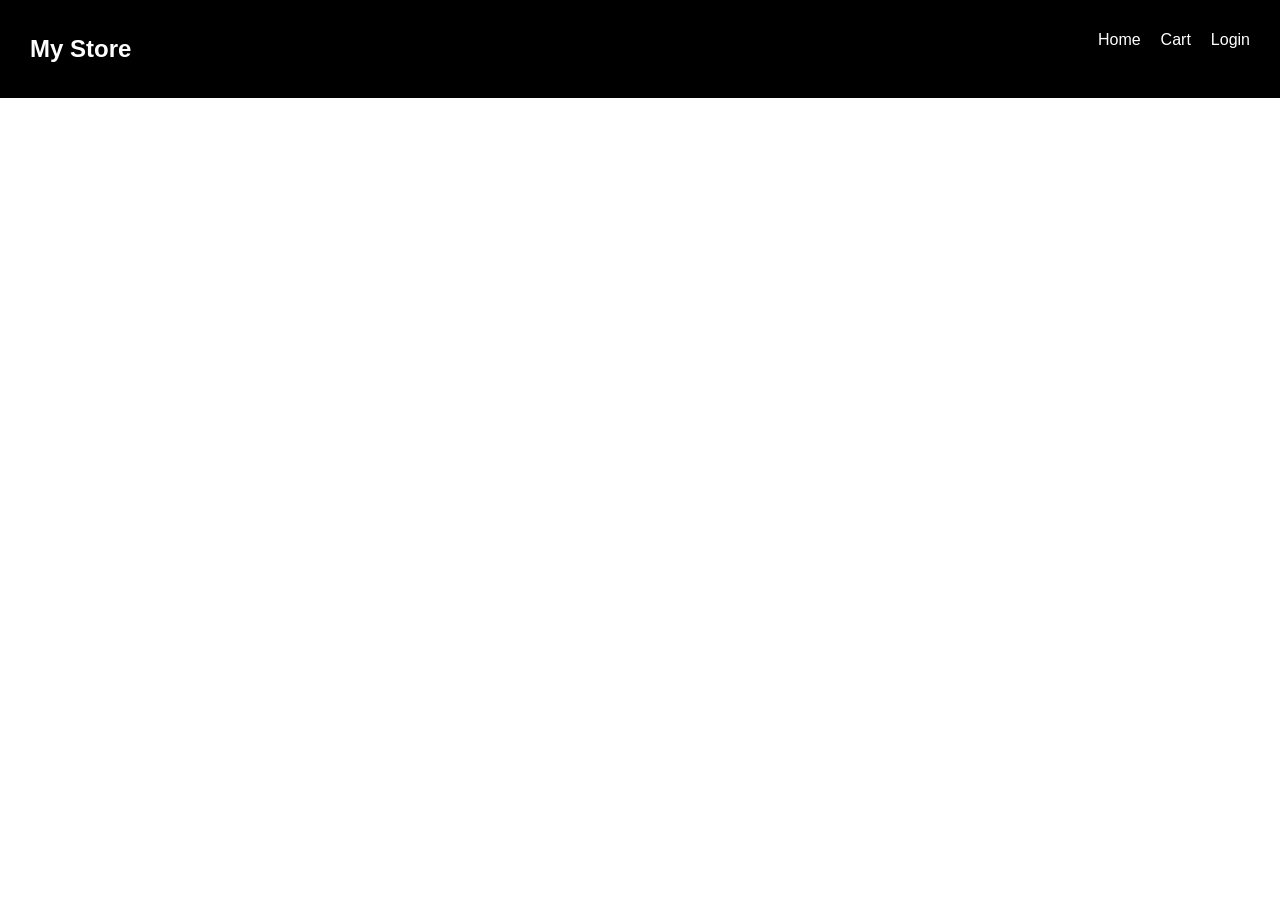
==== frontend/index.html @ e8c0d905 "Firts commit" ====
<!DOCTYPE html>
<html>

<head>
    <title>E-Commerce</title>

    <link rel="stylesheet" href="css/style.css">
</head>

<body>

    <nav>
        <h1>My Store</h1>

        <ul>
            <li>Home</li>
            <li>Cart</li>
            <li>Login</li>
        </ul>
    </nav>

    <section class="products" id="products">

    </section>

    <script src="js/app.js"></script>

</body>

</html>
---- frontend/css/style.css ----
body {
    margin: 0;
    font-family: Arial;
}

nav {
    background: black;
    color: white;

    display: flex;

    justify-content: space-between;

    padding: 15px 30px;
}

ul {
    display: flex;
    gap: 20px;

    list-style: none;
}

.products {
    display: grid;

    grid-template-columns: repeat(3, 1fr);

    gap: 20px;

    padding: 20px;
}

.card {
    border: 1px solid #ccc;

    padding: 20px;
}

.card img {
    width: 100%;
    height: 200px;

    object-fit: cover;
}

button {
    background: black;
    color: white;

    border: none;

    padding: 10px 20px;

    cursor: pointer;
}
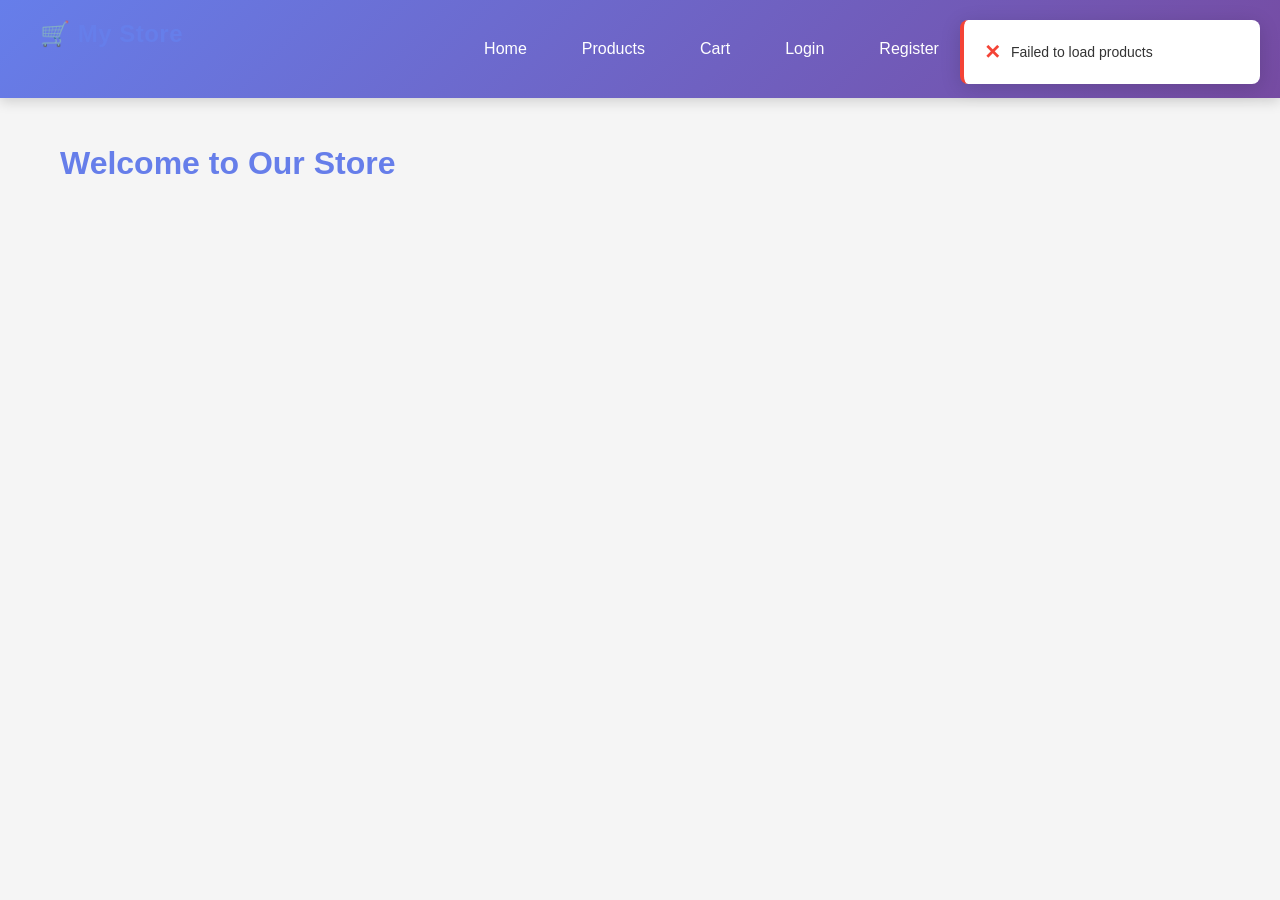
==== commit 788a97a6: "final creation of full stack website" ====
--- a/frontend/index.html
+++ b/frontend/index.html
@@ -10,19 +10,20 @@
 <body>
 
     <nav>
-        <h1>My Store</h1>
+        <h1 class="logo">🛒 My Store</h1>
 
-        <ul>
-            <li>Home</li>
-            <li>Cart</li>
-            <li>Login</li>
-        </ul>
+        <div id="authLinks" class="nav-links"></div>
+        <span id="userStatus" class="user-status"></span>
     </nav>
 
-    <section class="products" id="products">
+    <div class="container">
+        <h1>Welcome to Our Store</h1>
+        <section class="products" id="products">
+        </section>
+    </div>
 
-    </section>
-
+    <script src="js/toast.js"></script>
+    <script src="js/session.js"></script>
     <script src="js/app.js"></script>
 
 </body>
--- a/frontend/css/style.css
+++ b/frontend/css/style.css
@@ -1,56 +1,583 @@
+* {
+  margin: 0;
+  padding: 0;
+  box-sizing: border-box;
+}
+
 body {
-    margin: 0;
-    font-family: Arial;
-}
-
+  font-family: "Segoe UI", Tahoma, Geneva, Verdana, sans-serif;
+  background: #f5f5f5;
+  color: #333;
+  line-height: 1.6;
+}
+
+html {
+  scroll-behavior: smooth;
+}
+
+/* Navigation */
 nav {
-    background: black;
-    color: white;
-
-    display: flex;
-
-    justify-content: space-between;
-
-    padding: 15px 30px;
-}
-
-ul {
-    display: flex;
-    gap: 20px;
-
-    list-style: none;
-}
-
+  background: linear-gradient(135deg, #667eea 0%, #764ba2 100%);
+  color: white;
+  display: flex;
+  justify-content: space-between;
+  align-items: center;
+  padding: 15px 40px;
+  box-shadow: 0 4px 12px rgba(0, 0, 0, 0.15);
+  position: sticky;
+  top: 0;
+  z-index: 100;
+}
+
+.logo {
+  font-size: 24px;
+  font-weight: 700;
+  letter-spacing: 0.5px;
+}
+
+#authLinks {
+  display: flex;
+  gap: 25px;
+  list-style: none;
+}
+
+#authLinks a {
+  color: white;
+  text-decoration: none;
+  font-weight: 500;
+  padding: 8px 15px;
+  border-radius: 5px;
+  transition: all 0.3s ease;
+}
+
+#authLinks a:hover {
+  background: rgba(255, 255, 255, 0.2);
+  transform: translateY(-2px);
+}
+
+.user-status {
+  color: white;
+  font-weight: 600;
+  font-size: 14px;
+}
+
+/* Container */
+.container {
+  max-width: 1200px;
+  margin: 0 auto;
+  padding: 40px 20px;
+}
+
+/* Heading Styles */
+h1 {
+  color: #667eea;
+  margin-bottom: 30px;
+  font-size: 32px;
+  font-weight: 700;
+}
+
+h2 {
+  color: #667eea;
+  margin-bottom: 20px;
+  font-size: 24px;
+}
+
+/* Form Container */
+.form-container {
+  max-width: 400px;
+  margin: 60px auto;
+  background: white;
+  padding: 40px;
+  border-radius: 12px;
+  box-shadow: 0 8px 32px rgba(0, 0, 0, 0.1);
+}
+
+.form-container h1 {
+  text-align: center;
+  margin-bottom: 30px;
+  color: #667eea;
+}
+
+.form-container p {
+  text-align: center;
+  margin-top: 20px;
+  color: #666;
+}
+
+.form-container a {
+  color: #667eea;
+  text-decoration: none;
+  font-weight: 600;
+}
+
+.form-container a:hover {
+  text-decoration: underline;
+}
+
+/* Form Elements */
+input,
+textarea {
+  width: 100%;
+  padding: 12px 15px;
+  margin-bottom: 15px;
+  border: 1.5px solid #e0e0e0;
+  border-radius: 8px;
+  font-size: 14px;
+  font-family: inherit;
+  transition: border-color 0.3s ease;
+}
+
+input:focus,
+textarea:focus {
+  outline: none;
+  border-color: #667eea;
+  box-shadow: 0 0 0 3px rgba(102, 126, 234, 0.1);
+}
+
+textarea {
+  resize: vertical;
+  min-height: 100px;
+}
+
+/* Buttons */
+button {
+  padding: 12px 30px;
+  border: none;
+  border-radius: 8px;
+  font-size: 16px;
+  font-weight: 600;
+  cursor: pointer;
+  transition: all 0.3s ease;
+  width: 100%;
+  margin-bottom: 10px;
+}
+
+.btn-primary {
+  background: linear-gradient(135deg, #667eea 0%, #764ba2 100%);
+  color: white;
+}
+
+.btn-primary:hover {
+  transform: translateY(-2px);
+  box-shadow: 0 8px 20px rgba(102, 126, 234, 0.3);
+}
+
+.btn-primary:active {
+  transform: translateY(0);
+}
+
+.btn-secondary {
+  background: #e0e0e0;
+  color: #333;
+}
+
+.btn-secondary:hover {
+  background: #d0d0d0;
+  transform: translateY(-2px);
+}
+
+.checkout-btn {
+  background: linear-gradient(135deg, #667eea 0%, #764ba2 100%);
+  color: white;
+  padding: 15px 40px;
+  font-size: 18px;
+  margin-top: 20px;
+}
+
+.checkout-btn:hover {
+  transform: translateY(-3px);
+  box-shadow: 0 10px 25px rgba(102, 126, 234, 0.3);
+}
+
+/* Products Grid */
 .products {
-    display: grid;
-
-    grid-template-columns: repeat(3, 1fr);
-
-    gap: 20px;
-
+  display: grid;
+  grid-template-columns: repeat(auto-fill, minmax(280px, 1fr));
+  gap: 25px;
+  margin-top: 30px;
+}
+
+/* Card Styles */
+.card {
+  background: white;
+  border-radius: 12px;
+  padding: 20px;
+  box-shadow: 0 4px 15px rgba(0, 0, 0, 0.08);
+  transition: all 0.3s ease;
+  overflow: hidden;
+}
+
+.card:hover {
+  transform: translateY(-8px);
+  box-shadow: 0 12px 30px rgba(0, 0, 0, 0.15);
+}
+
+.card img {
+  width: 100%;
+  height: 220px;
+  object-fit: cover;
+  border-radius: 8px;
+  margin-bottom: 15px;
+}
+
+.card h2 {
+  font-size: 18px;
+  margin-bottom: 10px;
+  color: #333;
+}
+
+.card h3 {
+  color: #667eea;
+  font-size: 24px;
+  margin: 15px 0;
+}
+
+.card p {
+  color: #666;
+  font-size: 14px;
+  margin-bottom: 15px;
+}
+
+.card button {
+  background: linear-gradient(135deg, #667eea 0%, #764ba2 100%);
+  color: white;
+  padding: 10px 20px;
+  width: auto;
+  margin-right: 5px;
+  margin-bottom: 0;
+}
+
+.card button:hover {
+  transform: translateY(-2px);
+  box-shadow: 0 6px 15px rgba(102, 126, 234, 0.3);
+}
+
+/* Profile Container */
+.profile-container {
+  max-width: 600px;
+  margin: 0 auto;
+}
+
+.profile-card {
+  background: white;
+  border-radius: 12px;
+  padding: 40px;
+  box-shadow: 0 4px 15px rgba(0, 0, 0, 0.08);
+  margin-bottom: 20px;
+}
+
+.profile-field {
+  margin-bottom: 25px;
+}
+
+.profile-field label {
+  display: block;
+  font-weight: 600;
+  color: #667eea;
+  margin-bottom: 8px;
+  font-size: 14px;
+  text-transform: uppercase;
+  letter-spacing: 0.5px;
+}
+
+.profile-value {
+  color: #333;
+  font-size: 16px;
+  padding: 10px;
+  background: #f8f9fa;
+  border-radius: 6px;
+}
+
+.profile-form {
+  background: white;
+  border-radius: 12px;
+  padding: 40px;
+  box-shadow: 0 4px 15px rgba(0, 0, 0, 0.08);
+}
+
+.form-group {
+  margin-bottom: 20px;
+}
+
+.form-group label {
+  display: block;
+  font-weight: 600;
+  color: #667eea;
+  margin-bottom: 8px;
+  font-size: 14px;
+  text-transform: uppercase;
+  letter-spacing: 0.5px;
+}
+
+.form-group input {
+  width: 100%;
+  padding: 12px 15px;
+  border: 1.5px solid #e0e0e0;
+  border-radius: 8px;
+  font-size: 14px;
+  margin-bottom: 0;
+}
+
+.form-actions {
+  display: flex;
+  gap: 10px;
+  margin-top: 20px;
+}
+
+.form-actions button {
+  flex: 1;
+}
+
+/* Cart & Orders Page */
+#cartItems,
+#orders {
+  margin-top: 30px;
+}
+
+#total {
+  font-size: 24px;
+  font-weight: 700;
+  color: #667eea;
+  padding: 20px;
+  background: white;
+  border-radius: 8px;
+  margin-top: 20px;
+  box-shadow: 0 4px 15px rgba(0, 0, 0, 0.08);
+}
+
+/* Responsive Design */
+@media (max-width: 768px) {
+  nav {
+    flex-direction: column;
+    gap: 15px;
+    padding: 15px 20px;
+  }
+
+  #authLinks {
+    width: 100%;
+    flex-wrap: wrap;
+    justify-content: center;
+  }
+
+  .products {
+    grid-template-columns: repeat(auto-fill, minmax(200px, 1fr));
+    gap: 15px;
+  }
+
+  .card {
+    padding: 15px;
+  }
+
+  .form-container {
+    padding: 30px 20px;
+    margin: 40px 10px;
+  }
+
+  h1 {
+    font-size: 24px;
+  }
+
+  button {
+    padding: 10px 20px;
+  }
+
+  .form-actions {
+    flex-direction: column;
+  }
+}
+
+@media (max-width: 480px) {
+  .logo {
+    font-size: 20px;
+  }
+
+  #authLinks {
+    gap: 10px;
+  }
+
+  #authLinks a {
+    padding: 6px 10px;
+    font-size: 14px;
+  }
+
+  .products {
+    grid-template-columns: 1fr;
+  }
+
+  .profile-card,
+  .profile-form {
     padding: 20px;
-}
-
-.card {
-    border: 1px solid #ccc;
-
-    padding: 20px;
-}
-
-.card img {
-    width: 100%;
-    height: 200px;
-
-    object-fit: cover;
-}
-
-button {
-    background: black;
-    color: white;
-
-    border: none;
-
-    padding: 10px 20px;
-
-    cursor: pointer;
+  }
+
+  .container {
+    padding: 20px 10px;
+  }
+}
+
+/* Utility Classes */
+.heading {
+  color: #667eea;
+  margin: 30px 0 20px 30px;
+  font-size: 28px;
+}
+
+.text-center {
+  text-align: center;
+}
+
+.mt-20 {
+  margin-top: 20px;
+}
+
+.mb-20 {
+  margin-bottom: 20px;
+}
+
+/* Loading & Empty States */
+.empty-state {
+  text-align: center;
+  padding: 60px 20px;
+  background: white;
+  border-radius: 12px;
+  box-shadow: 0 4px 15px rgba(0, 0, 0, 0.08);
+}
+
+.empty-state h2 {
+  color: #999;
+}
+
+.empty-state a {
+  display: inline-block;
+  margin-top: 20px;
+}
+
+/* Toast Notifications */
+.toast {
+  background: white;
+  border-radius: 8px;
+  padding: 16px 20px;
+  margin-bottom: 10px;
+  box-shadow: 0 4px 20px rgba(0, 0, 0, 0.15);
+  display: flex;
+  align-items: center;
+  gap: 12px;
+  min-width: 300px;
+  animation: slideIn 0.3s ease forwards;
+  opacity: 0;
+  transform: translateX(400px);
+}
+
+.toast-show {
+  opacity: 1;
+  transform: translateX(0);
+}
+
+@keyframes slideIn {
+  from {
+    opacity: 0;
+    transform: translateX(400px);
+  }
+  to {
+    opacity: 1;
+    transform: translateX(0);
+  }
+}
+
+@keyframes slideOut {
+  from {
+    opacity: 1;
+    transform: translateX(0);
+  }
+  to {
+    opacity: 0;
+    transform: translateX(400px);
+  }
+}
+
+.toast-success {
+  border-left: 4px solid #4caf50;
+}
+
+.toast-success .toast-icon {
+  color: #4caf50;
+  font-weight: bold;
+  font-size: 20px;
+}
+
+.toast-error {
+  border-left: 4px solid #f44336;
+}
+
+.toast-error .toast-icon {
+  color: #f44336;
+  font-weight: bold;
+  font-size: 20px;
+}
+
+.toast-info {
+  border-left: 4px solid #2196f3;
+}
+
+.toast-info .toast-icon {
+  color: #2196f3;
+  font-weight: bold;
+  font-size: 20px;
+}
+
+.toast-content {
+  display: flex;
+  align-items: center;
+  gap: 10px;
+}
+
+.toast-message {
+  color: #333;
+  font-weight: 500;
+  font-size: 14px;
+}
+
+/* Search Bar */
+.search-bar {
+  display: flex;
+  gap: 10px;
+  margin-bottom: 30px;
+  width: 100%;
+  max-width: 500px;
+}
+
+.search-bar input {
+  flex: 1;
+  padding: 12px 15px;
+  border: 1.5px solid #e0e0e0;
+  border-radius: 8px;
+  font-size: 14px;
+  margin-bottom: 0;
+}
+
+.search-bar input:focus {
+  outline: none;
+  border-color: #667eea;
+  box-shadow: 0 0 0 3px rgba(102, 126, 234, 0.1);
+}
+
+/* Cart Badge */
+.cart-badge {
+  display: inline-flex;
+  align-items: center;
+  justify-content: center;
+  background: #f44336;
+  color: white;
+  border-radius: 50%;
+  width: 24px;
+  height: 24px;
+  font-size: 12px;
+  font-weight: bold;
+  margin-left: 5px;
+  position: absolute;
+  top: -8px;
+  right: -8px;
+}
+
+#authLinks a {
+  position: relative;
 }
